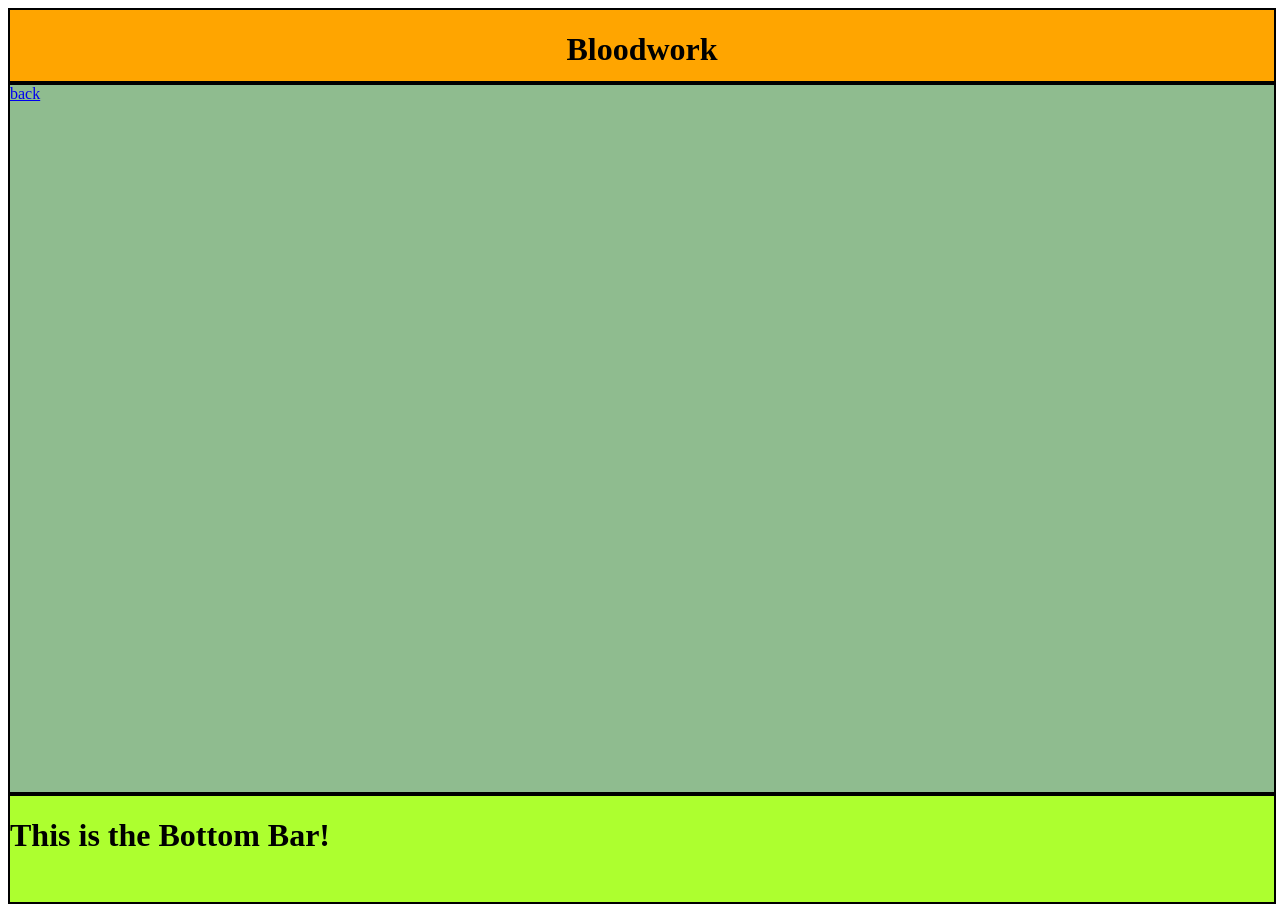
==== pages/bloodwork.html @ 2b47142f "Work so far" ====
<html lang="en">

    <head>
        <meta charset="UTF-8">
        <meta name="viewport" content="width=device-width, initial-scale=1.0">
        <title>Document</title>
        <link rel="stylesheet" href="../index.css">
        
    </head>

    <body class="{(localStorage.getItem('inverted') === 'true') ? '.inverted' : ''}">
        <div id="top-bar">
            <h1>Bloodwork</h1>
        </div>
        
        <div id="content-body" class="flex-container">

            <a href="../index.html">back</a>
            

        </div>

        <div id="bottom-bar">
            <h1>This is the Bottom Bar!</h1>
        </div>
        
    </body>

</html>
---- index.css ----
#top-bar {
    height: 8%;
    width: 100%;
    background-color: orange;
    border: 2px solid black;
    text-align: center;
}

.inverted {
    filter: invert(1);
}

#content-body {
    height: 80%;
    width: 100%;
    background-color: darkseagreen;
    border: 2px solid black;
}

#bottom-bar {
    height: 12%;
    width: 100%;
    background-color: greenyellow;
    border: 2px solid black;
}

button {
 appearance: button;
 background-color: #1899D6;
 border: solid transparent;
 border-radius: 16px;
 border-width: 0 0 4px;
 box-sizing: border-box;
 color: #FFFFFF;
 cursor: pointer;
 display: inline-block;
 font-size: 15px;
 font-weight: 700;
 letter-spacing: .8px;
 line-height: 20px;
 margin: 0;
 outline: none;
 overflow: visible;
 padding: 13px 19px;
 text-align: center;
 text-transform: uppercase;
 touch-action: manipulation;
 transform: translateZ(0);
 transition: filter .2s;
 user-select: none;
 -webkit-user-select: none;
 vertical-align: middle;
 white-space: nowrap;
}

button:after {
 background-clip: padding-box;
 background-color: #1CB0F6;
 border: solid transparent;
 border-radius: 16px;
 border-width: 0 0 4px;
 bottom: -4px;
 content: "";
 left: 0;
 position: absolute;
 right: 0;
 top: 0;
 z-index: -1;
}

button:main, button:focus {
 user-select: auto;
}

button:hover:not(:disabled) {
 filter: brightness(1.1);
}

button:disabled {
 cursor: auto;
}

button:active:after {
 border-width: 0 0 0px;
}

button:active {
 padding-bottom: 10px;
}

#main-page-info {
    border: 2px solid black;
    margin: 5px;
    padding: 5px;
    width: 40%;
}

#nav-bar {
    align-content: center;
}
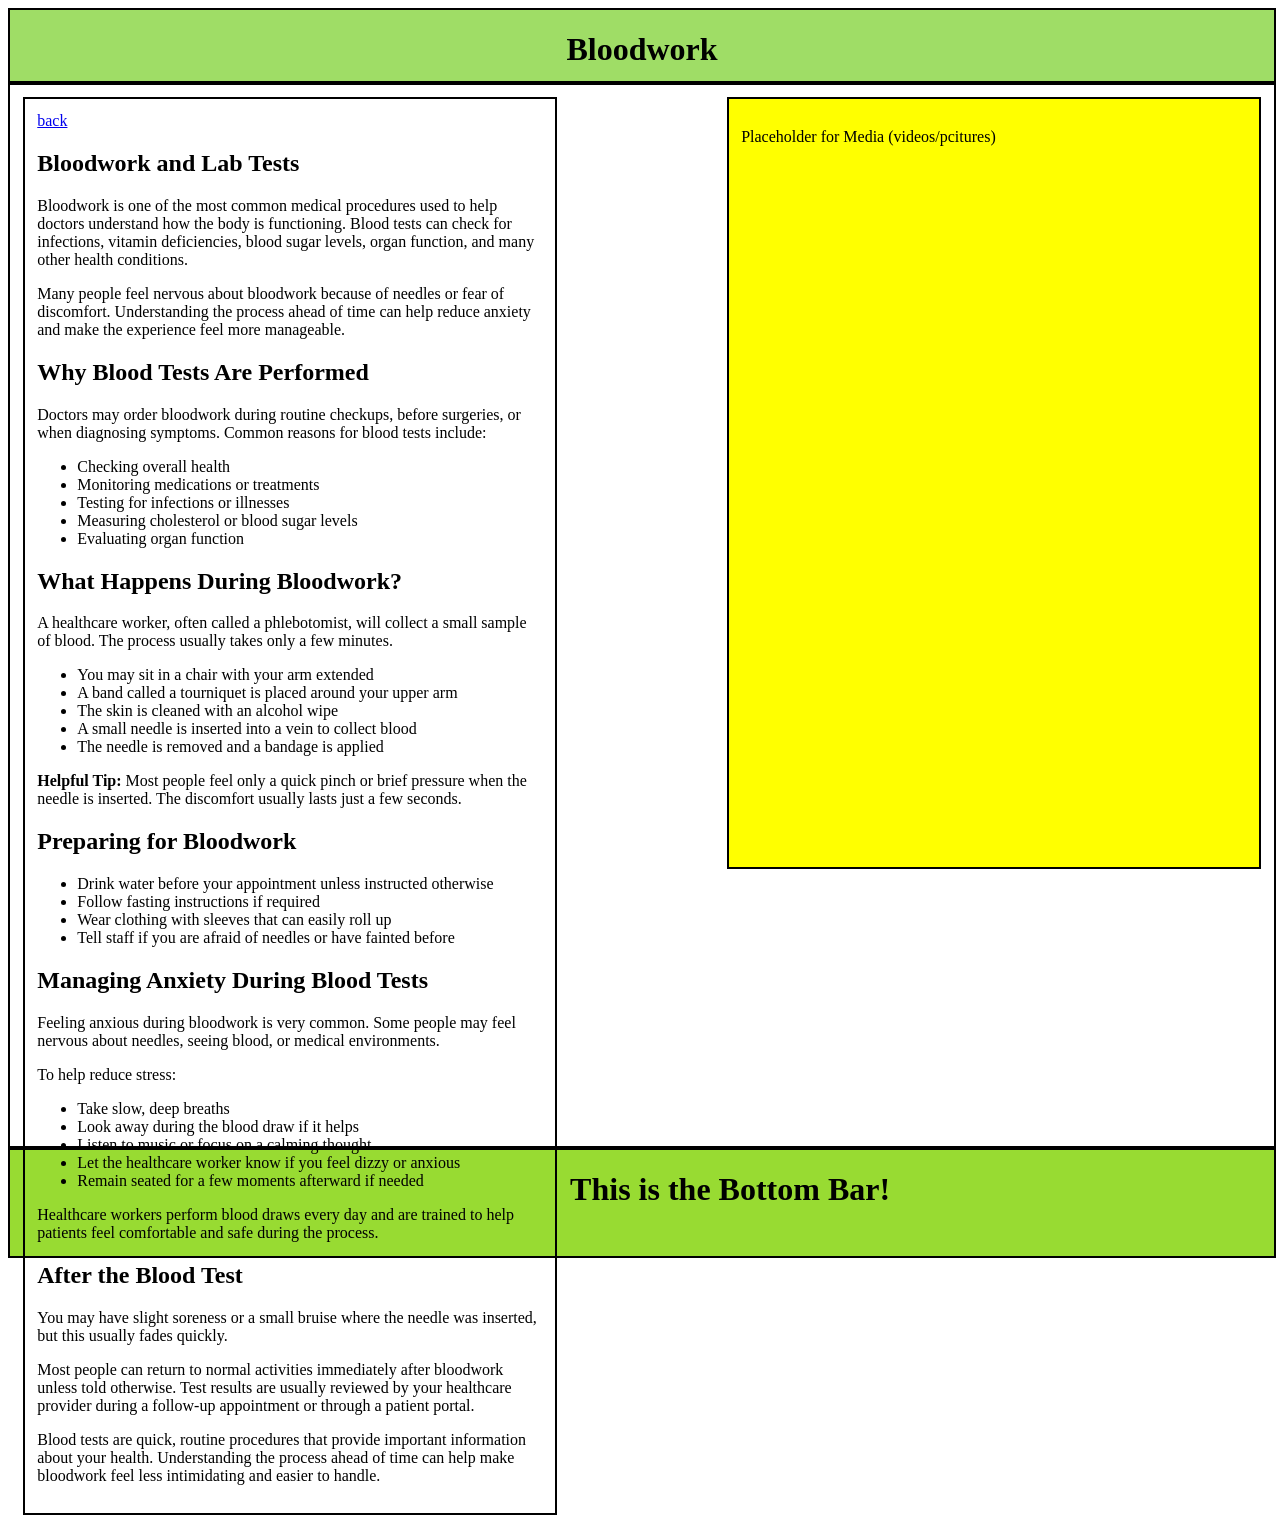
==== commit fae20dbd: "Content to all pages" ====
--- a/pages/bloodwork.html
+++ b/pages/bloodwork.html
@@ -8,14 +8,124 @@
         
     </head>
 
-    <body class="{(localStorage.getItem('inverted') === 'true') ? '.inverted' : ''}">
+    <body>
         <div id="top-bar">
             <h1>Bloodwork</h1>
         </div>
         
         <div id="content-body" class="flex-container">
 
-            <a href="../index.html">back</a>
+            <div class="content-body-left-side">
+                <a href="../index.html">back</a>
+
+                <h2>Bloodwork and Lab Tests</h2>
+
+                <p>
+                    Bloodwork is one of the most common medical procedures used to help doctors understand
+                    how the body is functioning. Blood tests can check for infections, vitamin deficiencies,
+                    blood sugar levels, organ function, and many other health conditions.
+                </p>
+
+                <p>
+                    Many people feel nervous about bloodwork because of needles or fear of discomfort.
+                    Understanding the process ahead of time can help reduce anxiety and make the experience
+                    feel more manageable.
+                </p>
+
+                <h2>Why Blood Tests Are Performed</h2>
+
+                <p>
+                    Doctors may order bloodwork during routine checkups, before surgeries, or when diagnosing symptoms.
+                    Common reasons for blood tests include:
+                </p>
+
+                <ul>
+                    <li>Checking overall health</li>
+                    <li>Monitoring medications or treatments</li>
+                    <li>Testing for infections or illnesses</li>
+                    <li>Measuring cholesterol or blood sugar levels</li>
+                    <li>Evaluating organ function</li>
+                </ul>
+
+                <h2>What Happens During Bloodwork?</h2>
+
+                <p>
+                    A healthcare worker, often called a phlebotomist, will collect a small sample of blood.
+                    The process usually takes only a few minutes.
+                </p>
+
+                <ul>
+                    <li>You may sit in a chair with your arm extended</li>
+                    <li>A band called a tourniquet is placed around your upper arm</li>
+                    <li>The skin is cleaned with an alcohol wipe</li>
+                    <li>A small needle is inserted into a vein to collect blood</li>
+                    <li>The needle is removed and a bandage is applied</li>
+                </ul>
+
+                <div class="tip-box">
+                    <strong>Helpful Tip:</strong> Most people feel only a quick pinch or brief pressure when
+                    the needle is inserted. The discomfort usually lasts just a few seconds.
+                </div>
+
+                <h2>Preparing for Bloodwork</h2>
+
+                <ul>
+                    <li>Drink water before your appointment unless instructed otherwise</li>
+                    <li>Follow fasting instructions if required</li>
+                    <li>Wear clothing with sleeves that can easily roll up</li>
+                    <li>Tell staff if you are afraid of needles or have fainted before</li>
+                </ul>
+
+                <h2>Managing Anxiety During Blood Tests</h2>
+
+                <p>
+                    Feeling anxious during bloodwork is very common. Some people may feel nervous about needles,
+                    seeing blood, or medical environments.
+                </p>
+
+                <p>
+                    To help reduce stress:
+                </p>
+
+                <ul>
+                    <li>Take slow, deep breaths</li>
+                    <li>Look away during the blood draw if it helps</li>
+                    <li>Listen to music or focus on a calming thought</li>
+                    <li>Let the healthcare worker know if you feel dizzy or anxious</li>
+                    <li>Remain seated for a few moments afterward if needed</li>
+                </ul>
+
+                <p>
+                    Healthcare workers perform blood draws every day and are trained to help patients feel
+                    comfortable and safe during the process.
+                </p>
+
+                <h2>After the Blood Test</h2>
+
+                <p>
+                    You may have slight soreness or a small bruise where the needle was inserted,
+                    but this usually fades quickly.
+                </p>
+
+                <p>
+                    Most people can return to normal activities immediately after bloodwork unless told otherwise.
+                    Test results are usually reviewed by your healthcare provider during a follow-up appointment
+                    or through a patient portal.
+                </p>
+
+                <p>
+                    Blood tests are quick, routine procedures that provide important information about your health.
+                    Understanding the process ahead of time can help make bloodwork feel less intimidating and
+                    easier to handle.
+                </p>
+                
+            </div>
+
+            <div class="pictures">
+                <p>
+                    Placeholder for Media (videos/pcitures)
+                </p>
+            </div>
             
 
         </div>
--- a/index.css
+++ b/index.css
@@ -1,26 +1,26 @@
 #top-bar {
     height: 8%;
     width: 100%;
-    background-color: orange;
+    background-color: rgb(159, 221, 102);
     border: 2px solid black;
     text-align: center;
 }
 
-.inverted {
+body.invert {
     filter: invert(1);
 }
 
 #content-body {
-    height: 80%;
+    height: 120%;
     width: 100%;
-    background-color: darkseagreen;
+    background-color: rgb(255, 255, 255);
     border: 2px solid black;
 }
 
 #bottom-bar {
     height: 12%;
     width: 100%;
-    background-color: greenyellow;
+    background-color: rgb(152, 219, 50);
     border: 2px solid black;
 }
 
@@ -90,11 +90,30 @@
 
 #main-page-info {
     border: 2px solid black;
-    margin: 5px;
-    padding: 5px;
+    margin: 1%;
+    padding: 1%;
     width: 40%;
+    float: left;
+}
+
+.content-body-left-side {
+    border: 2px solid black;
+    margin: 1%;
+    padding: 1%;
+    width: 40%;
+    float: left;   
 }
 
 #nav-bar {
     align-content: center;
 }
+
+.pictures {
+    width: 40%;
+    height: 70%;
+    border: 2px solid black;
+    background-color: yellow;
+    margin: 1%;
+    padding: 1%;
+    float: right;
+}
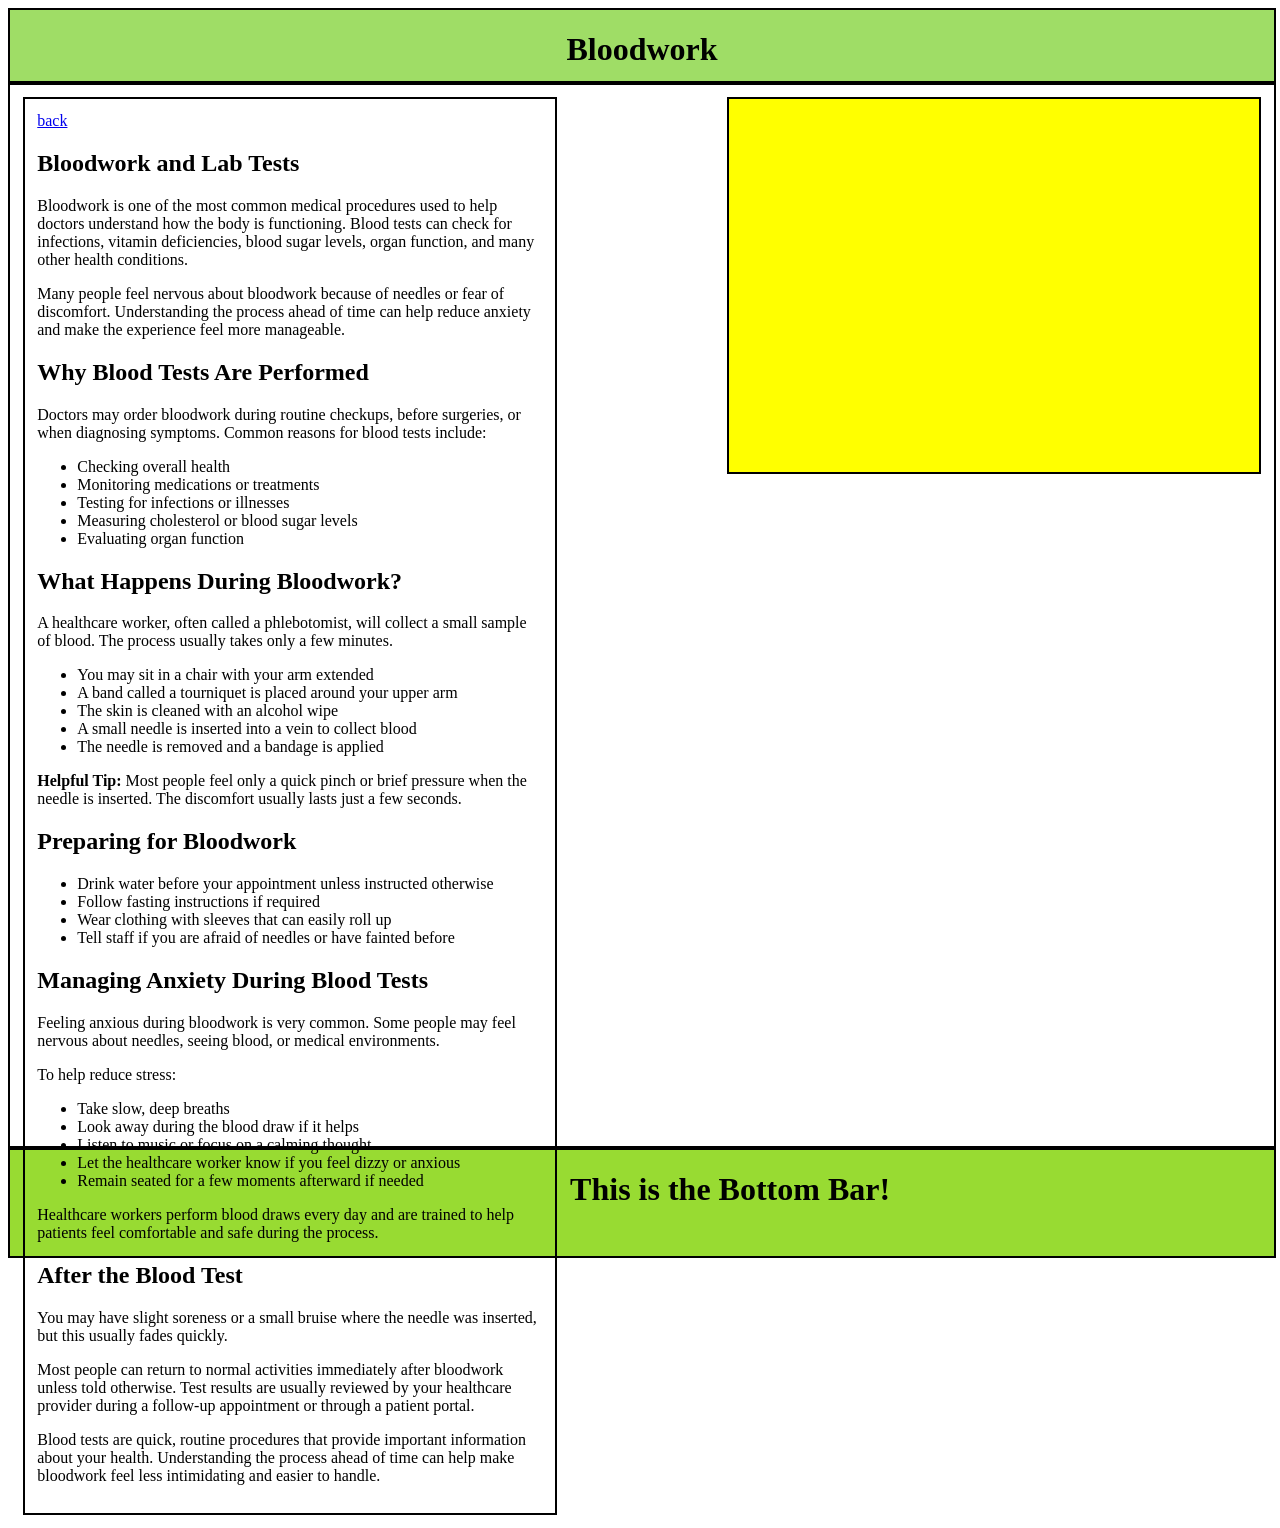
==== commit 90da8a98: "Added other videos and images" ====
--- a/pages/bloodwork.html
+++ b/pages/bloodwork.html
@@ -9,6 +9,15 @@
     </head>
 
     <body>
+        <script>
+            const inverted = (localStorage.getItem("inverted") === 'true');
+            console.log(inverted);
+            if(inverted){
+                console.log('hello!');
+                document.body.classList.add('inverted');
+            }
+        </script>
+
         <div id="top-bar">
             <h1>Bloodwork</h1>
         </div>
@@ -123,7 +132,7 @@
 
             <div class="pictures">
                 <p>
-                    Placeholder for Media (videos/pcitures)
+                    <iframe width="560" height="315" src="https://www.youtube.com/embed/2Ag2adsLh3Y?si=mMp1-C7btCf2UjA3" title="YouTube video player" frameborder="0" allow="accelerometer; autoplay; clipboard-write; encrypted-media; gyroscope; picture-in-picture; web-share" referrerpolicy="strict-origin-when-cross-origin" allowfullscreen></iframe>
                 </p>
             </div>
             
--- a/index.css
+++ b/index.css
@@ -6,7 +6,7 @@
     text-align: center;
 }
 
-body.invert {
+.inverted {
     filter: invert(1);
 }
 
@@ -110,10 +110,15 @@
 
 .pictures {
     width: 40%;
-    height: 70%;
     border: 2px solid black;
     background-color: yellow;
     margin: 1%;
     padding: 1%;
     float: right;
+    align-content: center;
+    justify-content: center;
+}
+
+.image {
+    width: 100%;
 }
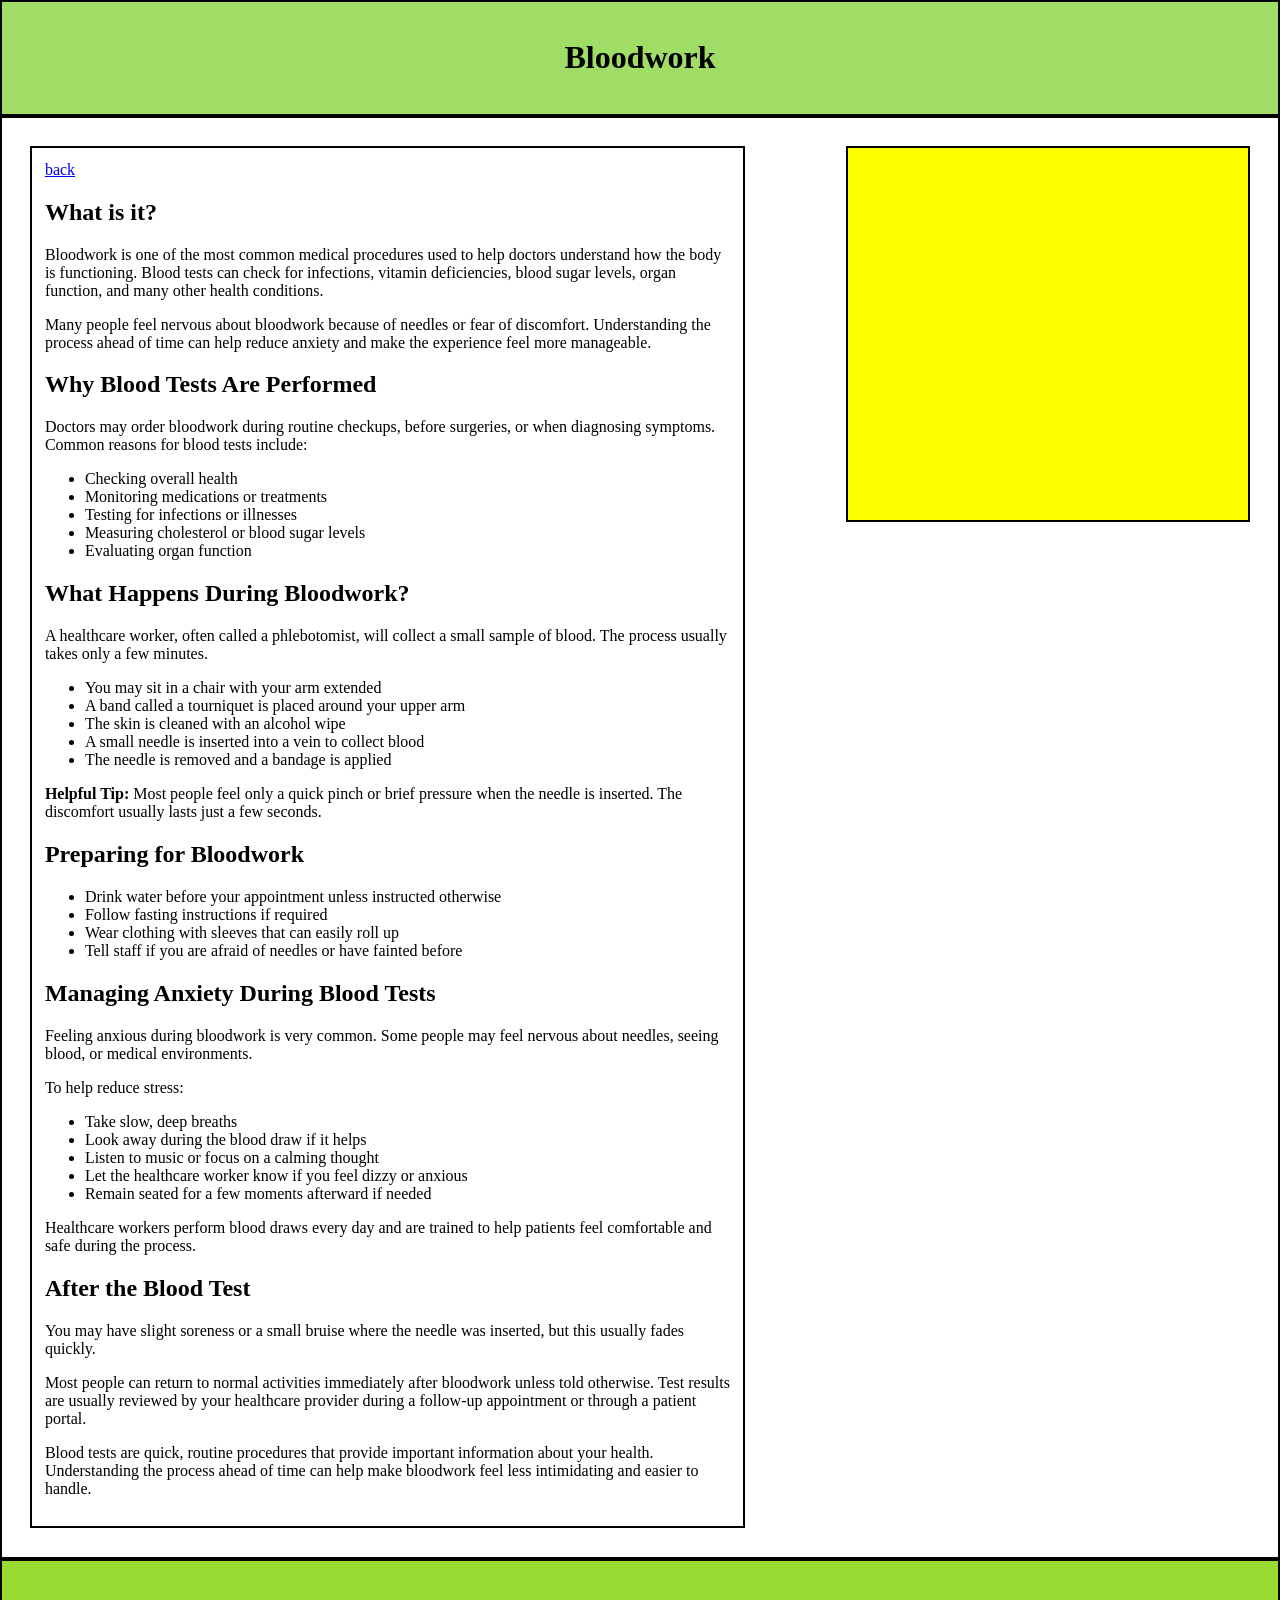
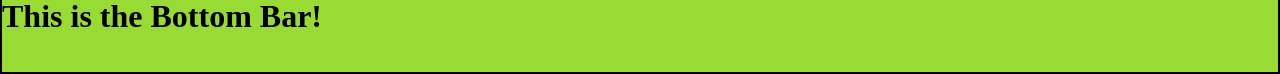
==== commit c5f946ef: "Merge pull request #9 from DylanBlev/info-dump Info dump" ====
--- a/pages/bloodwork.html
+++ b/pages/bloodwork.html
@@ -27,7 +27,7 @@
             <div class="content-body-left-side">
                 <a href="../index.html">back</a>
 
-                <h2>Bloodwork and Lab Tests</h2>
+                <h2>What is it?</h2>
 
                 <p>
                     Bloodwork is one of the most common medical procedures used to help doctors understand
--- a/index.css
+++ b/index.css
@@ -1,9 +1,16 @@
+html, body {
+    margin: 0;
+    padding: 0;
+    min-height: 100%;
+}
+
 #top-bar {
-    height: 8%;
     width: 100%;
     background-color: rgb(159, 221, 102);
     border: 2px solid black;
     text-align: center;
+    padding: 1rem 0;
+    box-sizing: border-box;
 }
 
 .inverted {
@@ -11,17 +18,23 @@
 }
 
 #content-body {
-    height: 120%;
     width: 100%;
     background-color: rgb(255, 255, 255);
     border: 2px solid black;
+    box-sizing: border-box;
+    display: flex;
+    flex-wrap: wrap;
+    justify-content: space-between;
+    align-items: flex-start;
+    padding: 1rem;
 }
 
 #bottom-bar {
-    height: 12%;
     width: 100%;
     background-color: rgb(152, 219, 50);
     border: 2px solid black;
+    padding: 1rem 0;
+    box-sizing: border-box;
 }
 
 button {
@@ -88,37 +101,46 @@
  padding-bottom: 10px;
 }
 
-#main-page-info {
-    border: 2px solid black;
-    margin: 1%;
-    padding: 1%;
-    width: 40%;
-    float: left;
-}
-
+#main-page-info,
 .content-body-left-side {
     border: 2px solid black;
     margin: 1%;
     padding: 1%;
-    width: 40%;
-    float: left;   
-}
-
-#nav-bar {
-    align-content: center;
+    width: calc(60% - 2rem);
+    box-sizing: border-box;
+    float: none;
 }
 
 .pictures {
-    width: 40%;
     border: 2px solid black;
-    background-color: yellow;
     margin: 1%;
     padding: 1%;
-    float: right;
+    width: calc(35% - 2rem);
+    box-sizing: border-box;
+    background-color: yellow;
+    height: auto;
+    margin-left: auto;
     align-content: center;
     justify-content: center;
 }
 
 .image {
     width: 100%;
-}+}
+
+#nav-bar {
+    width: 100%;
+    margin-bottom: 1rem;
+}
+
+@media (max-width: 900px) {
+    #main-page-info,
+    .content-body-left-side,
+    .pictures {
+        width: 100%;
+        margin: 0 0 1rem 0;
+    }
+    .pictures {
+        margin-left: 0;
+    }
+}
